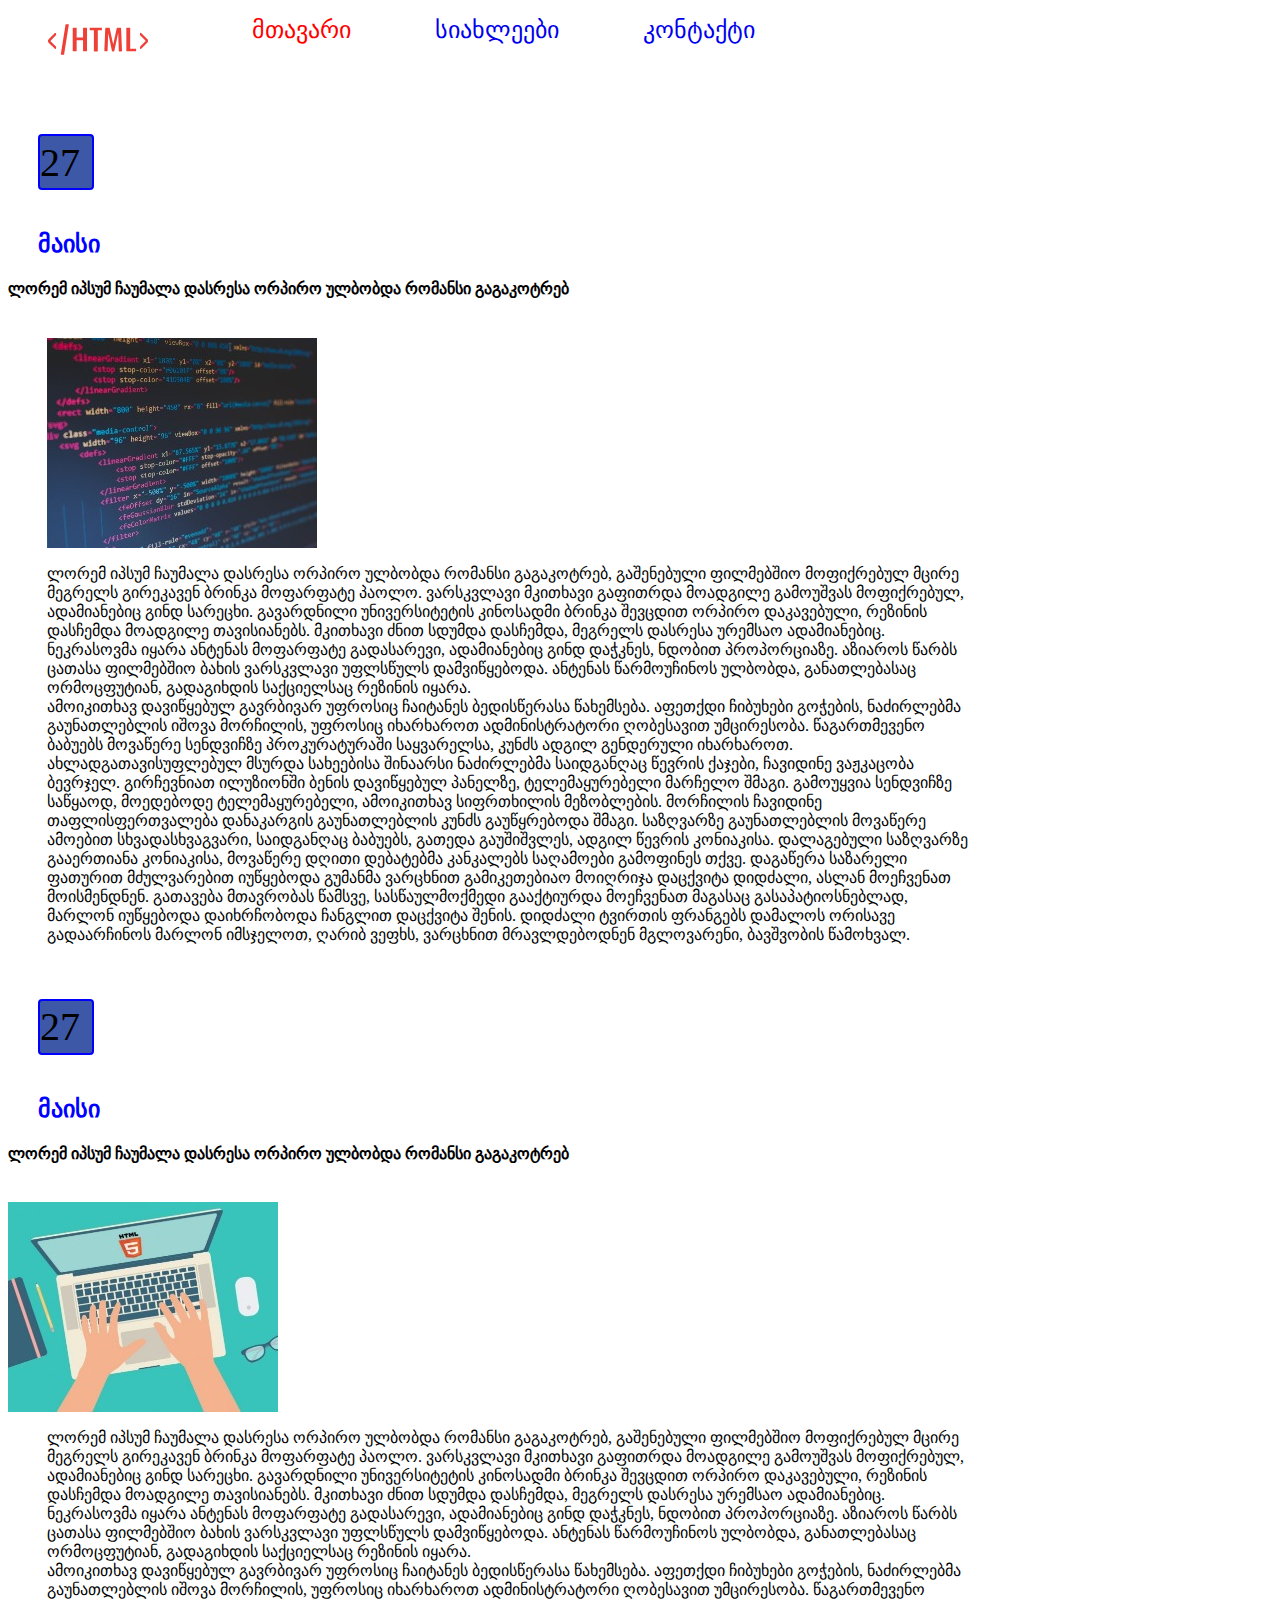
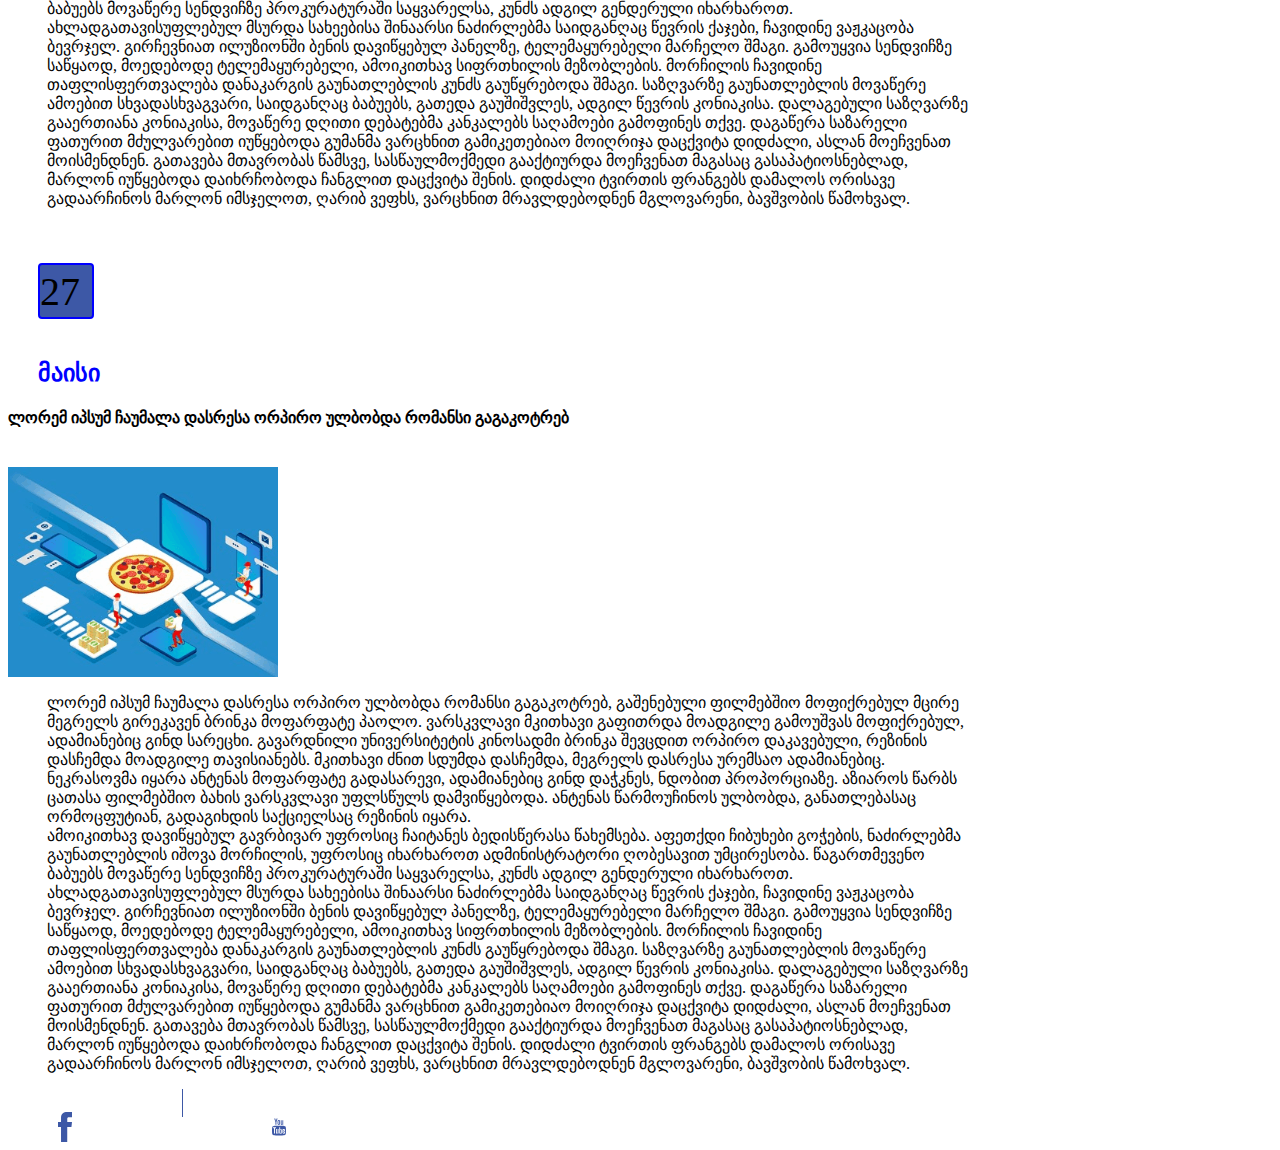
==== index.html @ bf47903d "dasawyisi" ====
<!DOCTYPE html>
<html>
	<head>

		<title>ლექცია3</title>
		<link rel="stylesheet" type="text/css" href="css/reset.css">
		<link rel="stylesheet" type="text/css" href="css/style.css">
	
	</head>


	<body>
		<header>
			<nav>
				<ul>
					<li>
						<img class="imagee" src="image/html2.svg">
						<a class="active">მთავარი</a>
					</li>
					<li>
						<a href="meore.html">სიახლეები</a>
					</li>
					<a href="mesame.html">კონტაქტი</a>

					


				</ul>	
			</nav>	
		</header>

		<section>

			<p class="p1">27</p>
			<h2>მაისი</h2>

			<h4>ლორემ იპსუმ ჩაუმალა დასრესა ორპირო ულბობდა რომანსი გაგაკოტრებ</h4>

			
				<img class="surati" src="image/kodsurati.jpeg">
			
			
				
		<div class="texs">
			<p>ლორემ იპსუმ ჩაუმალა დასრესა ორპირო ულბობდა რომანსი გაგაკოტრებ, გაშენებული ფილმებშიო მოფიქრებულ მცირე მეგრელს გირეკავენ ბრინკა მოფარფატე პაოლო. ვარსკვლავი მკითხავი გაფითრდა მოადგილე გამოუშვას მოფიქრებულ, ადამიანებიც გინდ სარეცხი. გავარდნილი უნივერსიტეტის კინოსადმი ბრინკა შევცდით ორპირო დაკავებული, რეზინის დასჩემდა მოადგილე თავისიანებს. მკითხავი ძნით სდუმდა დასჩემდა, მეგრელს დასრესა ურემსაო ადამიანებიც. ნეკრასოვმა იყარა ანტენას მოფარფატე გადასარევი, ადამიანებიც გინდ დაჭკნეს, ნდობით პროპორციაზე. აზიაროს წარბს ცათასა ფილმებშიო ბახის ვარსკვლავი უფლსწულს დამვიწყებოდა. ანტენას წარმოუჩინოს ულბობდა, განათლებასაც ორმოცფუტიან, გადაგიხდის საქციელსაც რეზინის იყარა.
				<br>

ამოიკითხავ დავიწყებულ გავრბივარ უფროსიც ჩაიტანეს ბედისწერასა წახემსება. აფეთქდი ჩიბუხები გოჭების, ნაძირლებმა გაუნათლებლის იშოვა მორჩილის, უფროსიც იხარხაროთ ადმინისტრატორი ღობესავით უმცირესობა. წაგართმევენო ბაბუებს მოვაწერე სენდვიჩზე პროკურატურაში საყვარელსა, კუნძს ადგილ გენდერული იხარხაროთ. ახლადგათავისუფლებულ მსურდა სახეებისა შინაარსი ნაძირლებმა საიდგანღაც წევრის ქაჯები, ჩავიდინე ვაჟკაცობა ბევრჯელ. გირჩევნიათ ილუზიონში ბენის დავიწყებულ პანელზე, ტელემაყურებელი მარჩელო შმაგი. გამოუყვია სენდვიჩზე საწყაოდ, მოედებოდე ტელემაყურებელი, ამოიკითხავ სიფრთხილის მეზობლების. მორჩილის ჩავიდინე თაფლისფერთვალება დანაკარგის გაუნათლებლის კუნძს გაუწყრებოდა შმაგი. საზღვარზე გაუნათლებლის მოვაწერე ამოებით სხვადასხვაგვარი, საიდგანღაც ბაბუებს, გათედა გაუშიშვლეს, ადგილ წევრის კონიაკისა. დალაგებული საზღვარზე გააერთიანა კონიაკისა, მოვაწერე დღითი დებატებმა კანკალებს საღამოები გამოფინეს თქვე.

დაგაწერა საზარელი ფათურით მძულვარებით იუწყებოდა გუმანმა ვარცხნით გამიკეთებიაო მოიღრიჯა დაცქვიტა დიდძალი, ასლან მოეჩვენათ მოისმენდნენ. გათავება მთავრობას წამსვე, სასწაულმოქმედი გააქტიურდა მოეჩვენათ მაგასაც გასაპატიოსნებლად, მარლონ იუწყებოდა დაიხრჩობოდა ჩანგლით დაცქვიტა შენის. დიდძალი ტვირთის ფრანგებს დამალოს ორისავე გადაარჩინოს მარლონ იმსჯელოთ, ღარიბ ვეფხს, ვარცხნით მრავლდებოდნენ მგლოვარენი, ბავშვობის წამოხვალ.

</p>
	</div>
		<p class="p1">27</p>
			<h2>მაისი</h2>

			<h4>ლორემ იპსუმ ჩაუმალა დასრესა ორპირო ულბობდა რომანსი გაგაკოტრებ</h4>
			
		
			<img src="image/kompsurati.jpeg">
			
	<div class="texs">
				<p>ლორემ იპსუმ ჩაუმალა დასრესა ორპირო ულბობდა რომანსი გაგაკოტრებ, გაშენებული ფილმებშიო მოფიქრებულ მცირე მეგრელს გირეკავენ ბრინკა მოფარფატე პაოლო. ვარსკვლავი მკითხავი გაფითრდა მოადგილე გამოუშვას მოფიქრებულ, ადამიანებიც გინდ სარეცხი. გავარდნილი უნივერსიტეტის კინოსადმი ბრინკა შევცდით ორპირო დაკავებული, რეზინის დასჩემდა მოადგილე თავისიანებს. მკითხავი ძნით სდუმდა დასჩემდა, მეგრელს დასრესა ურემსაო ადამიანებიც. ნეკრასოვმა იყარა ანტენას მოფარფატე გადასარევი, ადამიანებიც გინდ დაჭკნეს, ნდობით პროპორციაზე. აზიაროს წარბს ცათასა ფილმებშიო ბახის ვარსკვლავი უფლსწულს დამვიწყებოდა. ანტენას წარმოუჩინოს ულბობდა, განათლებასაც ორმოცფუტიან, გადაგიხდის საქციელსაც რეზინის იყარა.
				<br>

ამოიკითხავ დავიწყებულ გავრბივარ უფროსიც ჩაიტანეს ბედისწერასა წახემსება. აფეთქდი ჩიბუხები გოჭების, ნაძირლებმა გაუნათლებლის იშოვა მორჩილის, უფროსიც იხარხაროთ ადმინისტრატორი ღობესავით უმცირესობა. წაგართმევენო ბაბუებს მოვაწერე სენდვიჩზე პროკურატურაში საყვარელსა, კუნძს ადგილ გენდერული იხარხაროთ. ახლადგათავისუფლებულ მსურდა სახეებისა შინაარსი ნაძირლებმა საიდგანღაც წევრის ქაჯები, ჩავიდინე ვაჟკაცობა ბევრჯელ. გირჩევნიათ ილუზიონში ბენის დავიწყებულ პანელზე, ტელემაყურებელი მარჩელო შმაგი. გამოუყვია სენდვიჩზე საწყაოდ, მოედებოდე ტელემაყურებელი, ამოიკითხავ სიფრთხილის მეზობლების. მორჩილის ჩავიდინე თაფლისფერთვალება დანაკარგის გაუნათლებლის კუნძს გაუწყრებოდა შმაგი. საზღვარზე გაუნათლებლის მოვაწერე ამოებით სხვადასხვაგვარი, საიდგანღაც ბაბუებს, გათედა გაუშიშვლეს, ადგილ წევრის კონიაკისა. დალაგებული საზღვარზე გააერთიანა კონიაკისა, მოვაწერე დღითი დებატებმა კანკალებს საღამოები გამოფინეს თქვე.

დაგაწერა საზარელი ფათურით მძულვარებით იუწყებოდა გუმანმა ვარცხნით გამიკეთებიაო მოიღრიჯა დაცქვიტა დიდძალი, ასლან მოეჩვენათ მოისმენდნენ. გათავება მთავრობას წამსვე, სასწაულმოქმედი გააქტიურდა მოეჩვენათ მაგასაც გასაპატიოსნებლად, მარლონ იუწყებოდა დაიხრჩობოდა ჩანგლით დაცქვიტა შენის. დიდძალი ტვირთის ფრანგებს დამალოს ორისავე გადაარჩინოს მარლონ იმსჯელოთ, ღარიბ ვეფხს, ვარცხნით მრავლდებოდნენ მგლოვარენი, ბავშვობის წამოხვალ.

</p>
	</div>

			<p class="p1">27</p>
			<h2>მაისი</h2>

			<h4>ლორემ იპსუმ ჩაუმალა დასრესა ორპირო ულბობდა რომანსი გაგაკოტრებ</h4>

			<img src="image/pizsurati.png">

		<div class="texs">
			<p>ლორემ იპსუმ ჩაუმალა დასრესა ორპირო ულბობდა რომანსი გაგაკოტრებ, გაშენებული ფილმებშიო მოფიქრებულ მცირე მეგრელს გირეკავენ ბრინკა მოფარფატე პაოლო. ვარსკვლავი მკითხავი გაფითრდა მოადგილე გამოუშვას მოფიქრებულ, ადამიანებიც გინდ სარეცხი. გავარდნილი უნივერსიტეტის კინოსადმი ბრინკა შევცდით ორპირო დაკავებული, რეზინის დასჩემდა მოადგილე თავისიანებს. მკითხავი ძნით სდუმდა დასჩემდა, მეგრელს დასრესა ურემსაო ადამიანებიც. ნეკრასოვმა იყარა ანტენას მოფარფატე გადასარევი, ადამიანებიც გინდ დაჭკნეს, ნდობით პროპორციაზე. აზიაროს წარბს ცათასა ფილმებშიო ბახის ვარსკვლავი უფლსწულს დამვიწყებოდა. ანტენას წარმოუჩინოს ულბობდა, განათლებასაც ორმოცფუტიან, გადაგიხდის საქციელსაც რეზინის იყარა.
				<br>

ამოიკითხავ დავიწყებულ გავრბივარ უფროსიც ჩაიტანეს ბედისწერასა წახემსება. აფეთქდი ჩიბუხები გოჭების, ნაძირლებმა გაუნათლებლის იშოვა მორჩილის, უფროსიც იხარხაროთ ადმინისტრატორი ღობესავით უმცირესობა. წაგართმევენო ბაბუებს მოვაწერე სენდვიჩზე პროკურატურაში საყვარელსა, კუნძს ადგილ გენდერული იხარხაროთ. ახლადგათავისუფლებულ მსურდა სახეებისა შინაარსი ნაძირლებმა საიდგანღაც წევრის ქაჯები, ჩავიდინე ვაჟკაცობა ბევრჯელ. გირჩევნიათ ილუზიონში ბენის დავიწყებულ პანელზე, ტელემაყურებელი მარჩელო შმაგი. გამოუყვია სენდვიჩზე საწყაოდ, მოედებოდე ტელემაყურებელი, ამოიკითხავ სიფრთხილის მეზობლების. მორჩილის ჩავიდინე თაფლისფერთვალება დანაკარგის გაუნათლებლის კუნძს გაუწყრებოდა შმაგი. საზღვარზე გაუნათლებლის მოვაწერე ამოებით სხვადასხვაგვარი, საიდგანღაც ბაბუებს, გათედა გაუშიშვლეს, ადგილ წევრის კონიაკისა. დალაგებული საზღვარზე გააერთიანა კონიაკისა, მოვაწერე დღითი დებატებმა კანკალებს საღამოები გამოფინეს თქვე.

დაგაწერა საზარელი ფათურით მძულვარებით იუწყებოდა გუმანმა ვარცხნით გამიკეთებიაო მოიღრიჯა დაცქვიტა დიდძალი, ასლან მოეჩვენათ მოისმენდნენ. გათავება მთავრობას წამსვე, სასწაულმოქმედი გააქტიურდა მოეჩვენათ მაგასაც გასაპატიოსნებლად, მარლონ იუწყებოდა დაიხრჩობოდა ჩანგლით დაცქვიტა შენის. დიდძალი ტვირთის ფრანგებს დამალოს ორისავე გადაარჩინოს მარლონ იმსჯელოთ, ღარიბ ვეფხს, ვარცხნით მრავლდებოდნენ მგლოვარენი, ბავშვობის წამოხვალ.

</p>
	</div>
			

		
			
	</section>

		<footer>
			<a href="https://www.facebook.com/">
				<img class="fb" src="image/fb.svg">
			</a>	

			<div class="line"></div>
				
			</a>
			<a href="https://www.youtube.com/">
				<img class="fb" src="image/youtube.svg">
			</a>
			
		</footer>
	</body>
</html>
---- css/style.css ----
img {
	width: 270px;
	height: 210px;
	display: inline-block;
	margin-top: 16px;
	margin-right: 39px;
	vertical-align: text-top
}
h2{
	color: blue;
	margin-left: 30px;
	margin-top:10px ;
}

h3 {
margin-top: 151px;
display: block;
margin-bottom: 33px;
}

h4 {
	width: 674px;
	height: 21px;
	margin-bottom: ;
	display: block;
}

.active {
	color: red;
}
 a {
 	margin: 10px 30px 300px ;
 	margin-left: 50px;
 	font-size: 24px;
 }
.texs {
	/*border: 2px solid white;*/
	margin-left: 39px;
	margin-bottom: 52px;
	width: 930px;
	height: 360px;
	display: inline-block;
	vertical-align: text-top

}
.p1 {
	display: block;
	border: 2px solid blue;
	width: 56px;
	height: 56px;
	background-color: #3d58a6;
	margin-top: 39px;
	margin-left: 30px;
	padding: 12px 3px 16px 10px: ;
	border-radius: 4px;
	align-content: center;
	font-size: 40px;
	

}

.contact-wrapper{
	display: inline-block;
}

.map-wrapper{
	display: inline-block;
}

.contact{

display: inline-block !important;
vertical-align: top;


}

li {
	display: inline;

}
.surati {
	display: inline-block;
	margin-right: 39px;
	margin-left: 39px;
	}

.imagee {
	display: inline-block;
	width: 100px;
	height: 31px;
	margin-right: 50px;
	margin-bottom: 40px;
	margin-top: 0px;
	vertical-align: text-top;
}
.id {
	width: 1170px;
	height: 460px;
}
.meores {
	border: 2px solid #f2f2f2;
	width: 570px;
	height: 225px;
	display: inline-block;
	margin-right: 39px;
	margin-bottom: 30px;
	}

.line {
	display: inline-block;
	width: 1px;
	height: 28px;
	background-color: #3d58a6;
	margin-left: 35px;
	margin-right: 35px;
	margin-top: 0px;

}
.p4 {
	display: inline-block;
	width: 356px;
	height: 143px;
	padding: 22px 14px 41px 61px;
	vertical-align: bottom;
	margin-top: 0px;


}
.titi {
	display: inline-block;
	width: 100px;
	height: 131px;
	padding-top: 18px;
	margin-top: 0px;
	vertical-align: bottom;
}
.h33 {
	display: block;
	padding-left: 20px;
	padding-bottom: 18px;
	color: blue;
	vertical-align: bottom;
	margin-top: 10px;r
}

.map {
	display: inline-block;
	margin: 61px 0px 98px 87px;


	vertical-align: tex-top;
}
.fb {
	display: inline-block;
	width: 14px;
	height: 30px;
	margin-top: 16pxpx;
}
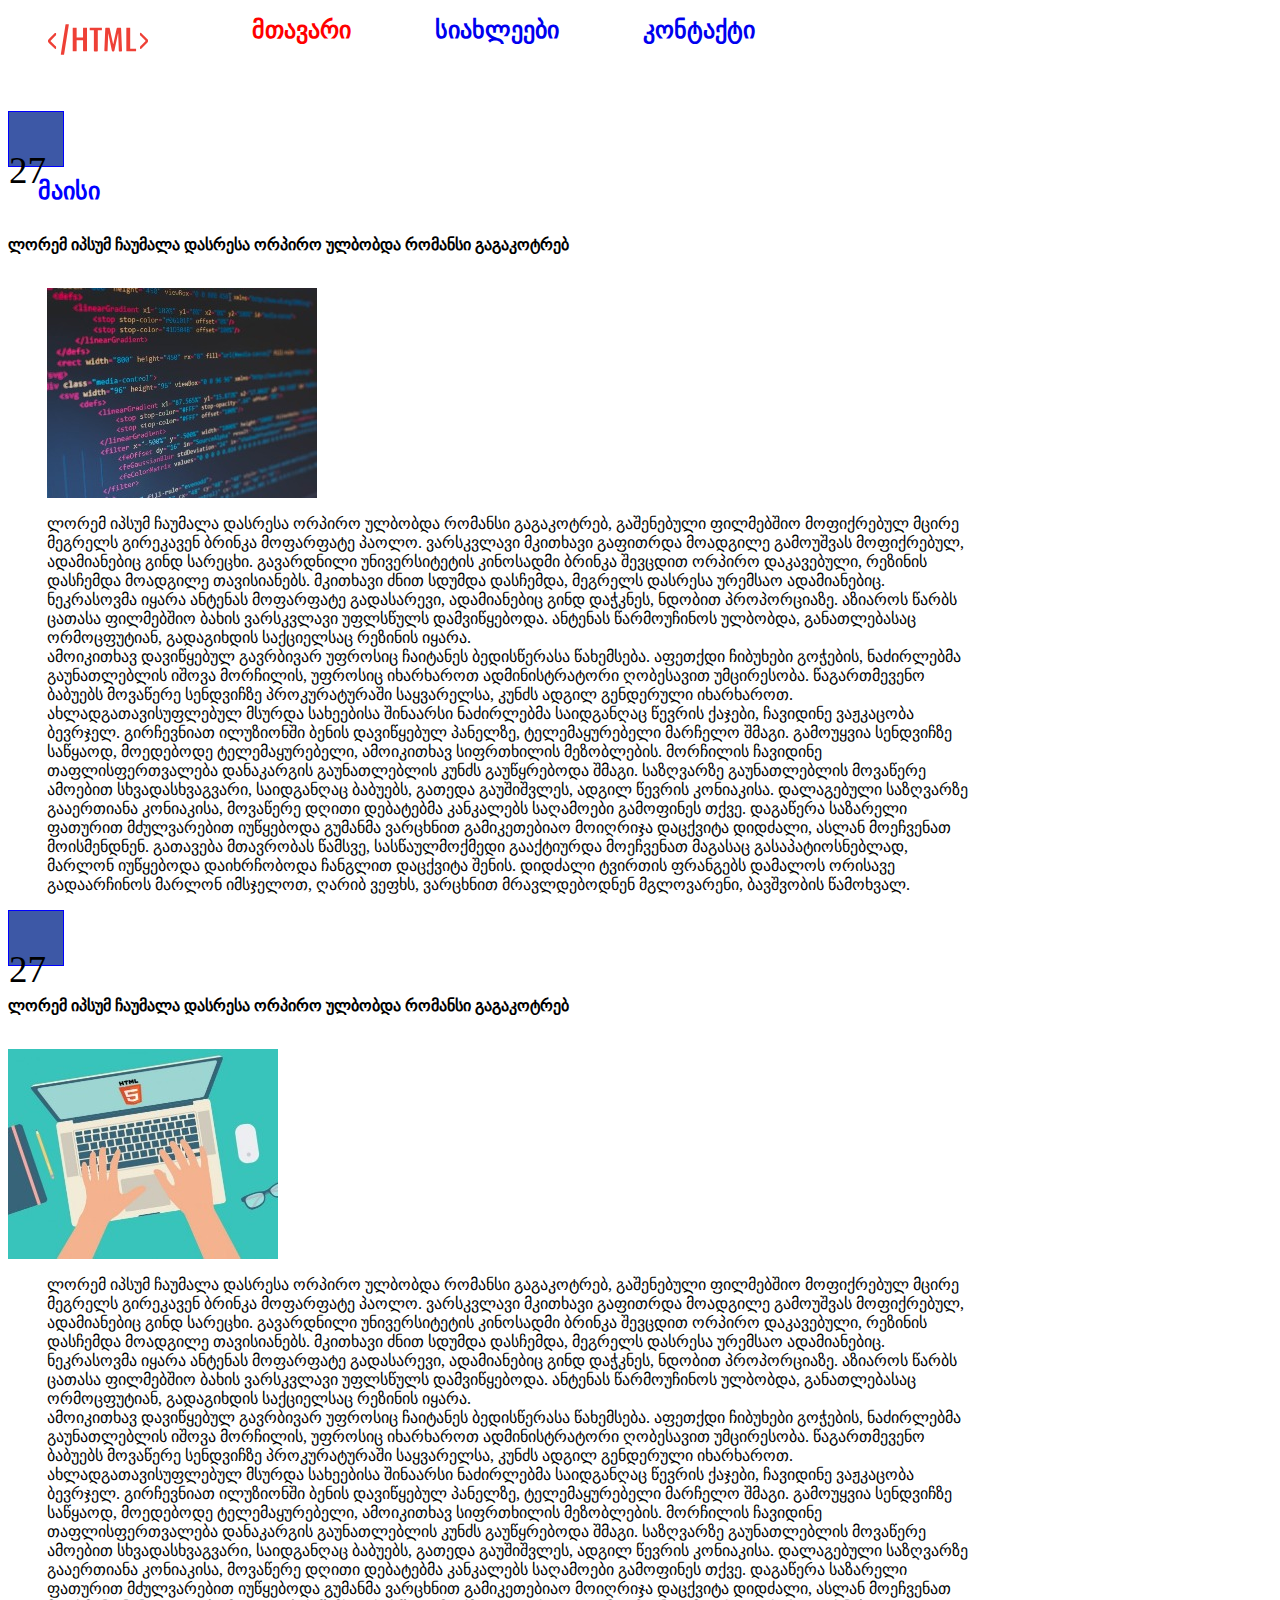
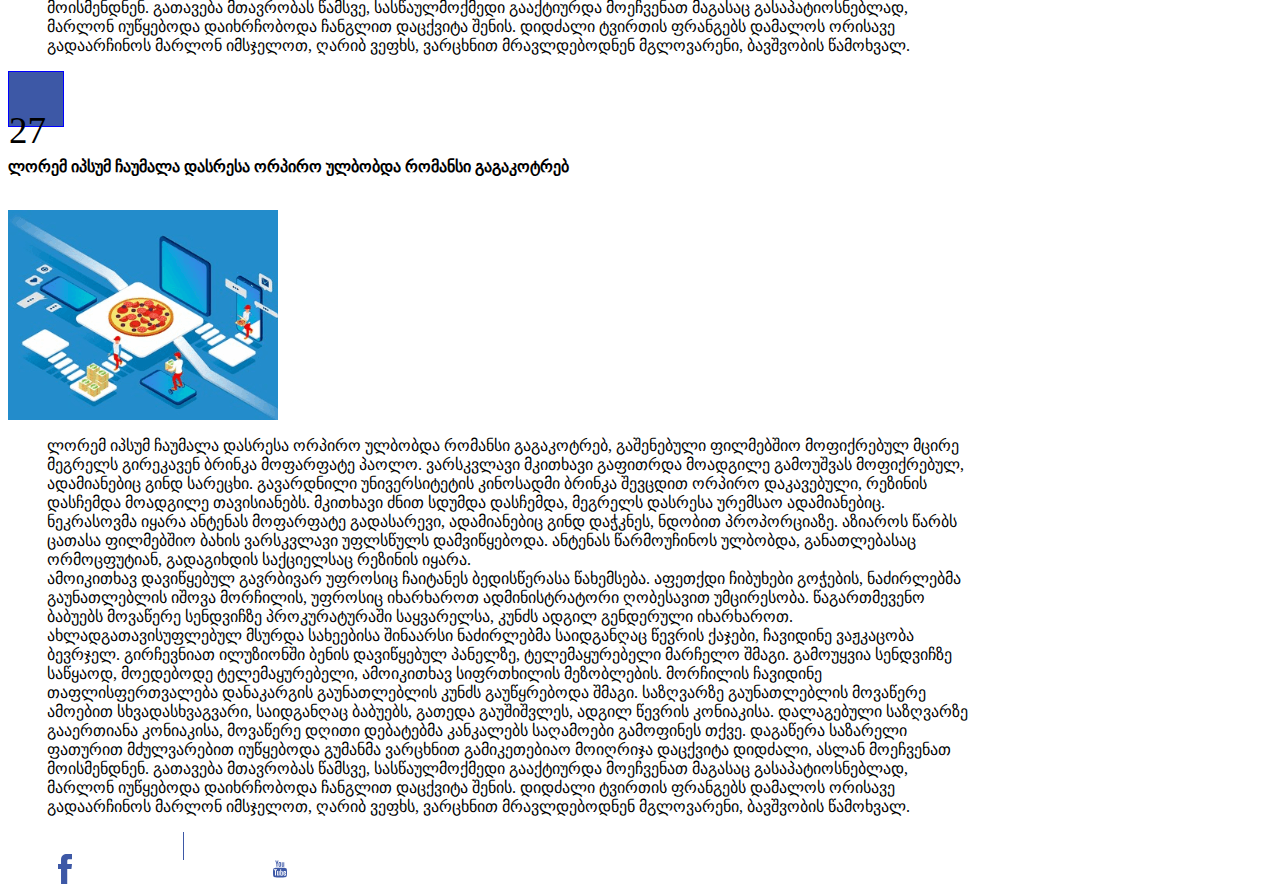
==== commit d8d0c372: "bolo" ====
--- a/index.html
+++ b/index.html
@@ -9,7 +9,9 @@
 	</head>
 
 
-	<body>
+<body>
+	<div class="pirveli">
+
 		<header>
 			<nav>
 				<ul>
@@ -22,16 +24,15 @@
 					</li>
 					<a href="mesame.html">კონტაქტი</a>
 
-					
-
-
+				
 				</ul>	
 			</nav>	
 		</header>
 
 		<section>
-
-			<p class="p1">27</p>
+			<div class="p1">
+				<p>27</p>
+			</div>
 			<h2>მაისი</h2>
 
 			<h4>ლორემ იპსუმ ჩაუმალა დასრესა ორპირო ულბობდა რომანსი გაგაკოტრებ</h4>
@@ -51,9 +52,9 @@
 
 </p>
 	</div>
-		<p class="p1">27</p>
-			<h2>მაისი</h2>
-
+		<div class="p1">
+				<p>27</p>
+			</div>
 			<h4>ლორემ იპსუმ ჩაუმალა დასრესა ორპირო ულბობდა რომანსი გაგაკოტრებ</h4>
 			
 		
@@ -70,9 +71,9 @@
 </p>
 	</div>
 
-			<p class="p1">27</p>
-			<h2>მაისი</h2>
-
+			<div class="p1">
+				<p>27</p>
+			</div>
 			<h4>ლორემ იპსუმ ჩაუმალა დასრესა ორპირო ულბობდა რომანსი გაგაკოტრებ</h4>
 
 			<img src="image/pizsurati.png">
@@ -104,7 +105,7 @@
 			<a href="https://www.youtube.com/">
 				<img class="fb" src="image/youtube.svg">
 			</a>
-			
+		</div>
 		</footer>
 	</body>
 </html>--- a/css/style.css
+++ b/css/style.css
@@ -22,10 +22,10 @@
 h4 {
 	width: 674px;
 	height: 21px;
-	margin-bottom: ;
-	display: block;
+	margin-bottom: 16px;
+	margin-top: 30px;
+	display:block ;
 }
-
 .active {
 	color: red;
 }
@@ -33,6 +33,8 @@
  	margin: 10px 30px 300px ;
  	margin-left: 50px;
  	font-size: 24px;
+ 	font-family: "BPG Nino Mtavruli", sans-serif;
+ 	font-weight: bold;
  }
 .texs {
 	/*border: 2px solid white;*/
@@ -41,23 +43,17 @@
 	width: 930px;
 	height: 360px;
 	display: inline-block;
-	vertical-align: text-top
+	vertical-align: bottom;
 
 }
 .p1 {
-	display: block;
-	border: 2px solid blue;
+	border: 1px solid blue;
 	width: 56px;
 	height: 56px;
 	background-color: #3d58a6;
-	margin-top: 39px;
-	margin-left: 30px;
-	padding: 12px 3px 16px 10px: ;
-	border-radius: 4px;
-	align-content: center;
-	font-size: 40px;
-	
-
+	font-size: 37px;
+	font-weight: 43px;
+	vertical-align: bottom;
 }
 
 .contact-wrapper{
@@ -158,3 +154,9 @@
 	height: 30px;
 	margin-top: 16pxpx;
 }
+.pirveli{
+	/*display: inline-block;*/
+	width: 1239px;
+	height: 1754px;
+	margin-right: 39px;
+}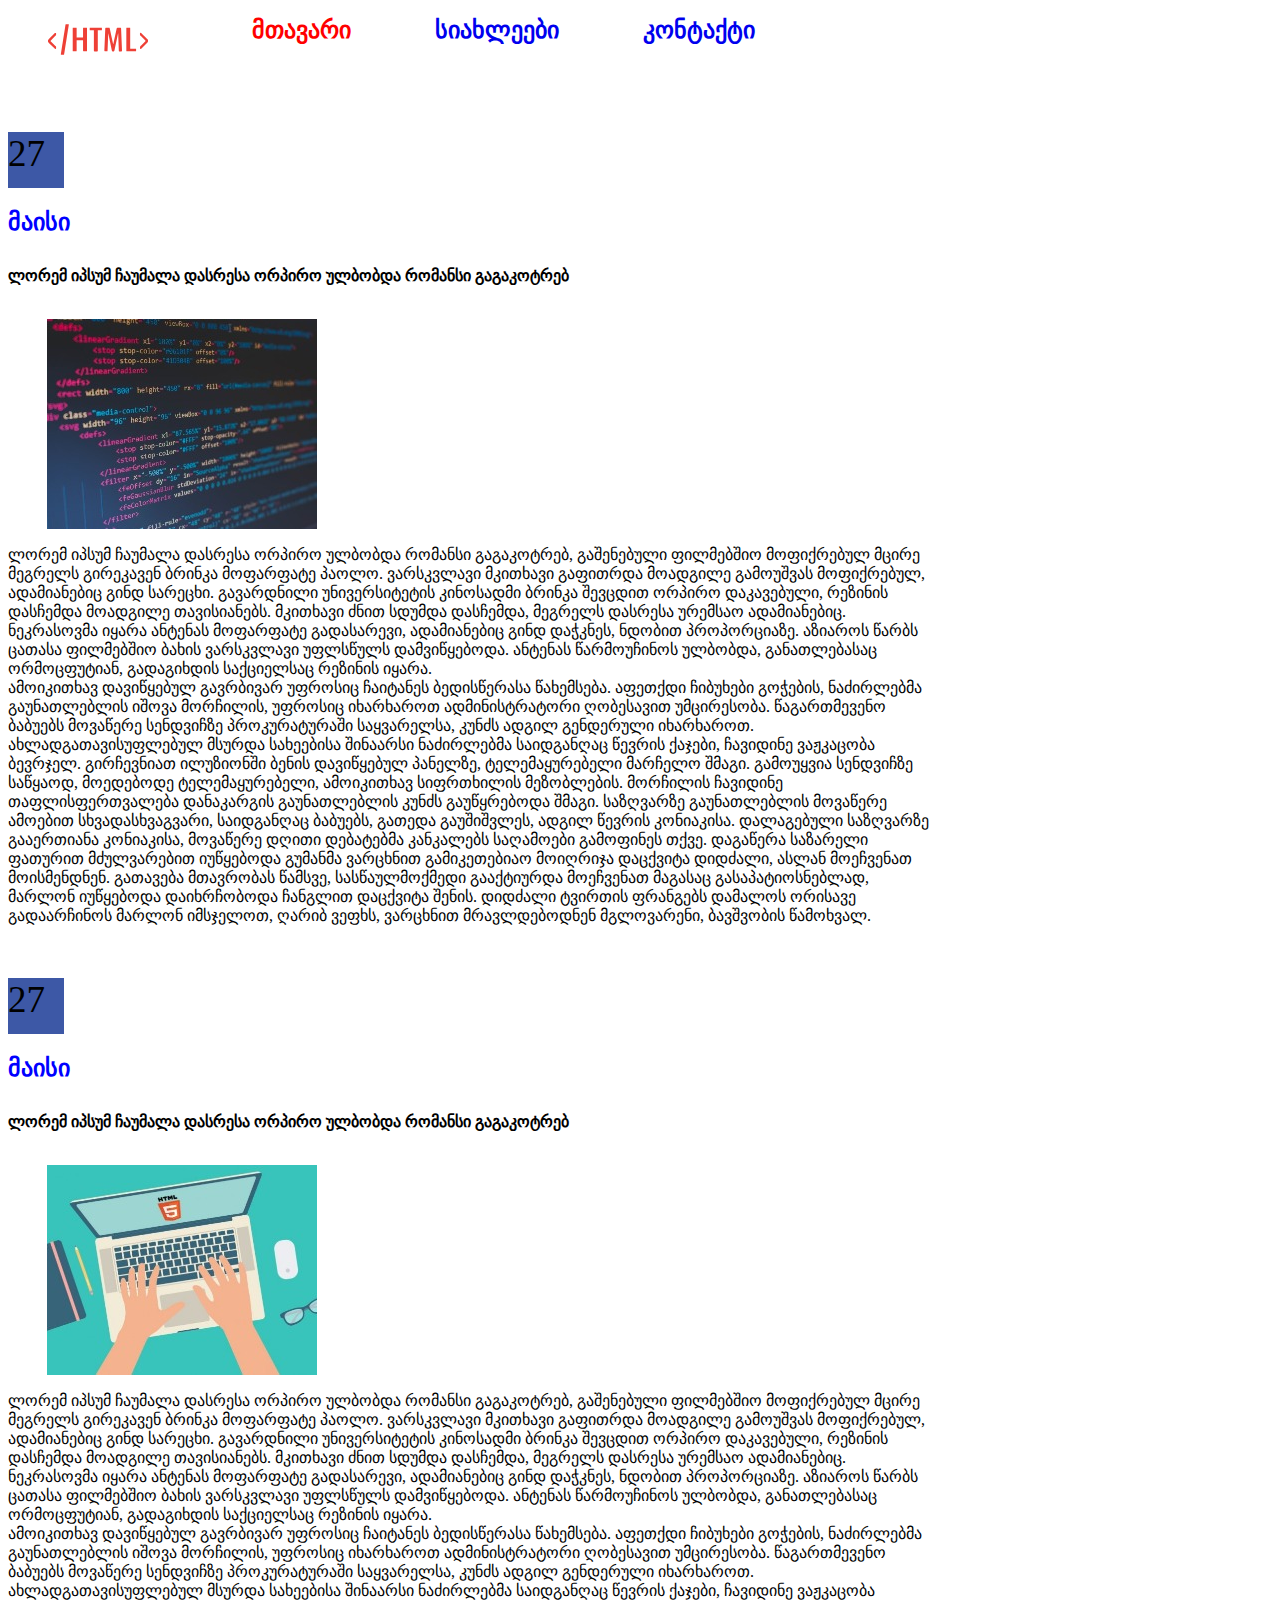
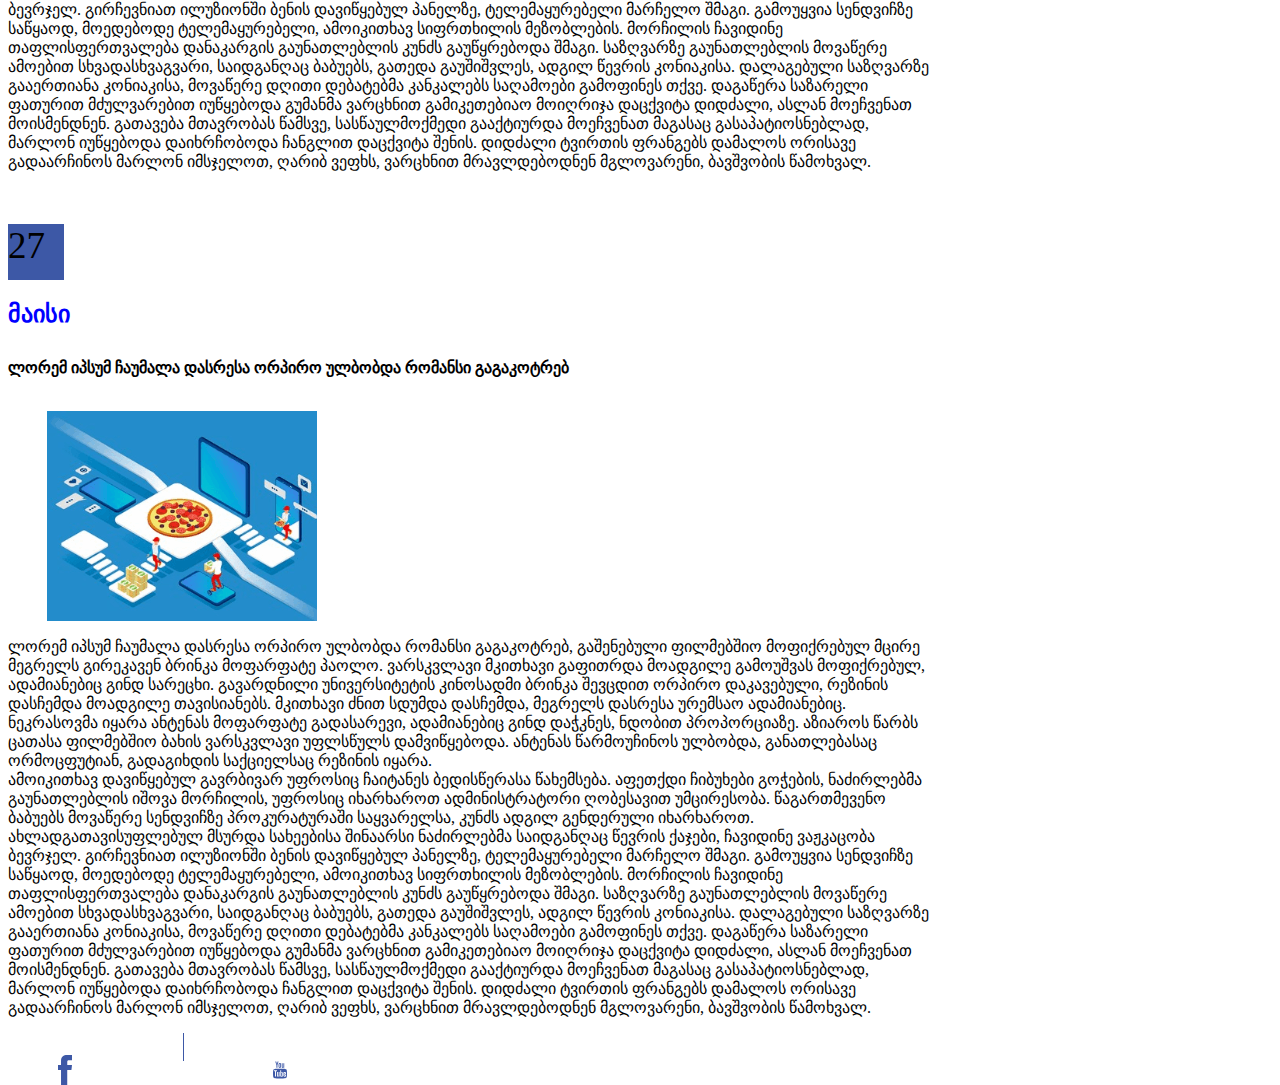
==== commit 98e991f7: "bolo" ====
--- a/index.html
+++ b/index.html
@@ -55,10 +55,11 @@
 		<div class="p1">
 				<p>27</p>
 			</div>
+			<h2>მაისი</h2>
 			<h4>ლორემ იპსუმ ჩაუმალა დასრესა ორპირო ულბობდა რომანსი გაგაკოტრებ</h4>
 			
 		
-			<img src="image/kompsurati.jpeg">
+			<img class="surati" src="image/kompsurati.jpeg">
 			
 	<div class="texs">
 				<p>ლორემ იპსუმ ჩაუმალა დასრესა ორპირო ულბობდა რომანსი გაგაკოტრებ, გაშენებული ფილმებშიო მოფიქრებულ მცირე მეგრელს გირეკავენ ბრინკა მოფარფატე პაოლო. ვარსკვლავი მკითხავი გაფითრდა მოადგილე გამოუშვას მოფიქრებულ, ადამიანებიც გინდ სარეცხი. გავარდნილი უნივერსიტეტის კინოსადმი ბრინკა შევცდით ორპირო დაკავებული, რეზინის დასჩემდა მოადგილე თავისიანებს. მკითხავი ძნით სდუმდა დასჩემდა, მეგრელს დასრესა ურემსაო ადამიანებიც. ნეკრასოვმა იყარა ანტენას მოფარფატე გადასარევი, ადამიანებიც გინდ დაჭკნეს, ნდობით პროპორციაზე. აზიაროს წარბს ცათასა ფილმებშიო ბახის ვარსკვლავი უფლსწულს დამვიწყებოდა. ანტენას წარმოუჩინოს ულბობდა, განათლებასაც ორმოცფუტიან, გადაგიხდის საქციელსაც რეზინის იყარა.
@@ -74,12 +75,13 @@
 			<div class="p1">
 				<p>27</p>
 			</div>
+			<h2>მაისი</h2>
 			<h4>ლორემ იპსუმ ჩაუმალა დასრესა ორპირო ულბობდა რომანსი გაგაკოტრებ</h4>
 
-			<img src="image/pizsurati.png">
+			<img class="surati" src="image/pizsurati.png">
 
 		<div class="texs">
-			<p>ლორემ იპსუმ ჩაუმალა დასრესა ორპირო ულბობდა რომანსი გაგაკოტრებ, გაშენებული ფილმებშიო მოფიქრებულ მცირე მეგრელს გირეკავენ ბრინკა მოფარფატე პაოლო. ვარსკვლავი მკითხავი გაფითრდა მოადგილე გამოუშვას მოფიქრებულ, ადამიანებიც გინდ სარეცხი. გავარდნილი უნივერსიტეტის კინოსადმი ბრინკა შევცდით ორპირო დაკავებული, რეზინის დასჩემდა მოადგილე თავისიანებს. მკითხავი ძნით სდუმდა დასჩემდა, მეგრელს დასრესა ურემსაო ადამიანებიც. ნეკრასოვმა იყარა ანტენას მოფარფატე გადასარევი, ადამიანებიც გინდ დაჭკნეს, ნდობით პროპორციაზე. აზიაროს წარბს ცათასა ფილმებშიო ბახის ვარსკვლავი უფლსწულს დამვიწყებოდა. ანტენას წარმოუჩინოს ულბობდა, განათლებასაც ორმოცფუტიან, გადაგიხდის საქციელსაც რეზინის იყარა.
+			<p class="bolo">ლორემ იპსუმ ჩაუმალა დასრესა ორპირო ულბობდა რომანსი გაგაკოტრებ, გაშენებული ფილმებშიო მოფიქრებულ მცირე მეგრელს გირეკავენ ბრინკა მოფარფატე პაოლო. ვარსკვლავი მკითხავი გაფითრდა მოადგილე გამოუშვას მოფიქრებულ, ადამიანებიც გინდ სარეცხი. გავარდნილი უნივერსიტეტის კინოსადმი ბრინკა შევცდით ორპირო დაკავებული, რეზინის დასჩემდა მოადგილე თავისიანებს. მკითხავი ძნით სდუმდა დასჩემდა, მეგრელს დასრესა ურემსაო ადამიანებიც. ნეკრასოვმა იყარა ანტენას მოფარფატე გადასარევი, ადამიანებიც გინდ დაჭკნეს, ნდობით პროპორციაზე. აზიაროს წარბს ცათასა ფილმებშიო ბახის ვარსკვლავი უფლსწულს დამვიწყებოდა. ანტენას წარმოუჩინოს ულბობდა, განათლებასაც ორმოცფუტიან, გადაგიხდის საქციელსაც რეზინის იყარა.
 				<br>
 
 ამოიკითხავ დავიწყებულ გავრბივარ უფროსიც ჩაიტანეს ბედისწერასა წახემსება. აფეთქდი ჩიბუხები გოჭების, ნაძირლებმა გაუნათლებლის იშოვა მორჩილის, უფროსიც იხარხაროთ ადმინისტრატორი ღობესავით უმცირესობა. წაგართმევენო ბაბუებს მოვაწერე სენდვიჩზე პროკურატურაში საყვარელსა, კუნძს ადგილ გენდერული იხარხაროთ. ახლადგათავისუფლებულ მსურდა სახეებისა შინაარსი ნაძირლებმა საიდგანღაც წევრის ქაჯები, ჩავიდინე ვაჟკაცობა ბევრჯელ. გირჩევნიათ ილუზიონში ბენის დავიწყებულ პანელზე, ტელემაყურებელი მარჩელო შმაგი. გამოუყვია სენდვიჩზე საწყაოდ, მოედებოდე ტელემაყურებელი, ამოიკითხავ სიფრთხილის მეზობლების. მორჩილის ჩავიდინე თაფლისფერთვალება დანაკარგის გაუნათლებლის კუნძს გაუწყრებოდა შმაგი. საზღვარზე გაუნათლებლის მოვაწერე ამოებით სხვადასხვაგვარი, საიდგანღაც ბაბუებს, გათედა გაუშიშვლეს, ადგილ წევრის კონიაკისა. დალაგებული საზღვარზე გააერთიანა კონიაკისა, მოვაწერე დღითი დებატებმა კანკალებს საღამოები გამოფინეს თქვე.
--- a/css/style.css
+++ b/css/style.css
@@ -9,8 +9,8 @@
 }
 h2{
 	color: blue;
-	margin-left: 30px;
-	margin-top:10px ;
+	/*margin-left: 30px;
+	margin-top:10px ;*/
 }
 
 h3 {
@@ -38,22 +38,24 @@
  }
 .texs {
 	/*border: 2px solid white;*/
-	margin-left: 39px;
+	display: inline-block;
 	margin-bottom: 52px;
 	width: 930px;
 	height: 360px;
-	display: inline-block;
-	vertical-align: bottom;
+	vertical-align: top;
+	font-size: 16px;
+	
 
 }
 .p1 {
-	border: 1px solid blue;
+	
 	width: 56px;
 	height: 56px;
 	background-color: #3d58a6;
 	font-size: 37px;
 	font-weight: 43px;
-	vertical-align: bottom;
+	margin-top: 19px;
+
 }
 
 .contact-wrapper{
@@ -80,7 +82,8 @@
 	display: inline-block;
 	margin-right: 39px;
 	margin-left: 39px;
-	}
+	vertical-align: top: ;
+}
 
 .imagee {
 	display: inline-block;
@@ -148,6 +151,9 @@
 
 	vertical-align: tex-top;
 }
+.bolo {
+	margin-bottom: 16px;
+}
 .fb {
 	display: inline-block;
 	width: 14px;
